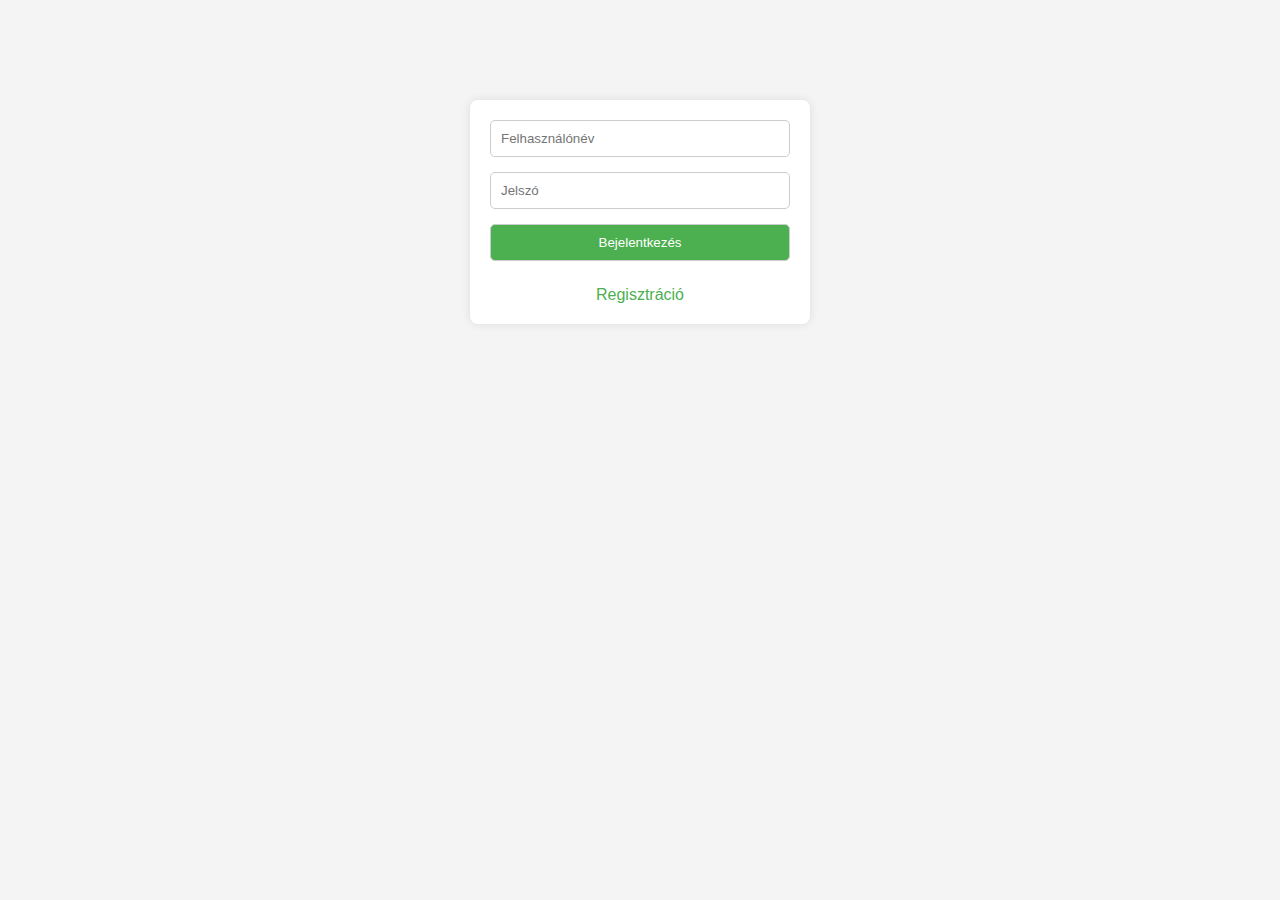
==== frontend/login.html @ 2c84cdc5 "login and reg html" ====
<!DOCTYPE html>
<html lang="hu">
<head>
    <meta charset="UTF-8">
    <meta name="viewport" content="width=device-width, initial-scale=1.0">
    <title>Bejelentkezés</title>
    <style>
        body {
            font-family: Arial, sans-serif;
            background-color: #f4f4f4;
            text-align: center;
            margin-top: 100px;
        }
        .login-box {
            width: 300px;
            margin: 0 auto;
            background-color: #fff;
            padding: 20px;
            border-radius: 8px;
            box-shadow: 0 0 10px rgba(0, 0, 0, 0.1);
        }
        input[type="text"],
        input[type="password"],
        input[type="submit"] {
            width: 100%;
            padding: 10px;
            margin-bottom: 15px;
            border: 1px solid #ccc;
            border-radius: 5px;
            box-sizing: border-box;
        }
        input[type="submit"] {
            background-color: #4caf50;
            color: #fff;
            cursor: pointer;
        }
        input[type="submit"]:hover {
            background-color: #45a049;
        }
        .register-link {
            display: block;
            margin-top: 10px;
            text-decoration: none;
            color: #4caf50;
        }
    </style>
</head>
<body>
    <div class="login-box">
        <form action="http://localhost:5000/auth" method="post">
            <input type="text" name="username" placeholder="Felhasználónév" required>
            <br>
            <input type="password" name="password" placeholder="Jelszó" required>
            <br>
            <input type="submit" value="Bejelentkezés">
        </form>
        <a href="#" class="register-link">Regisztráció</a>
    </div>
</body>
</html>
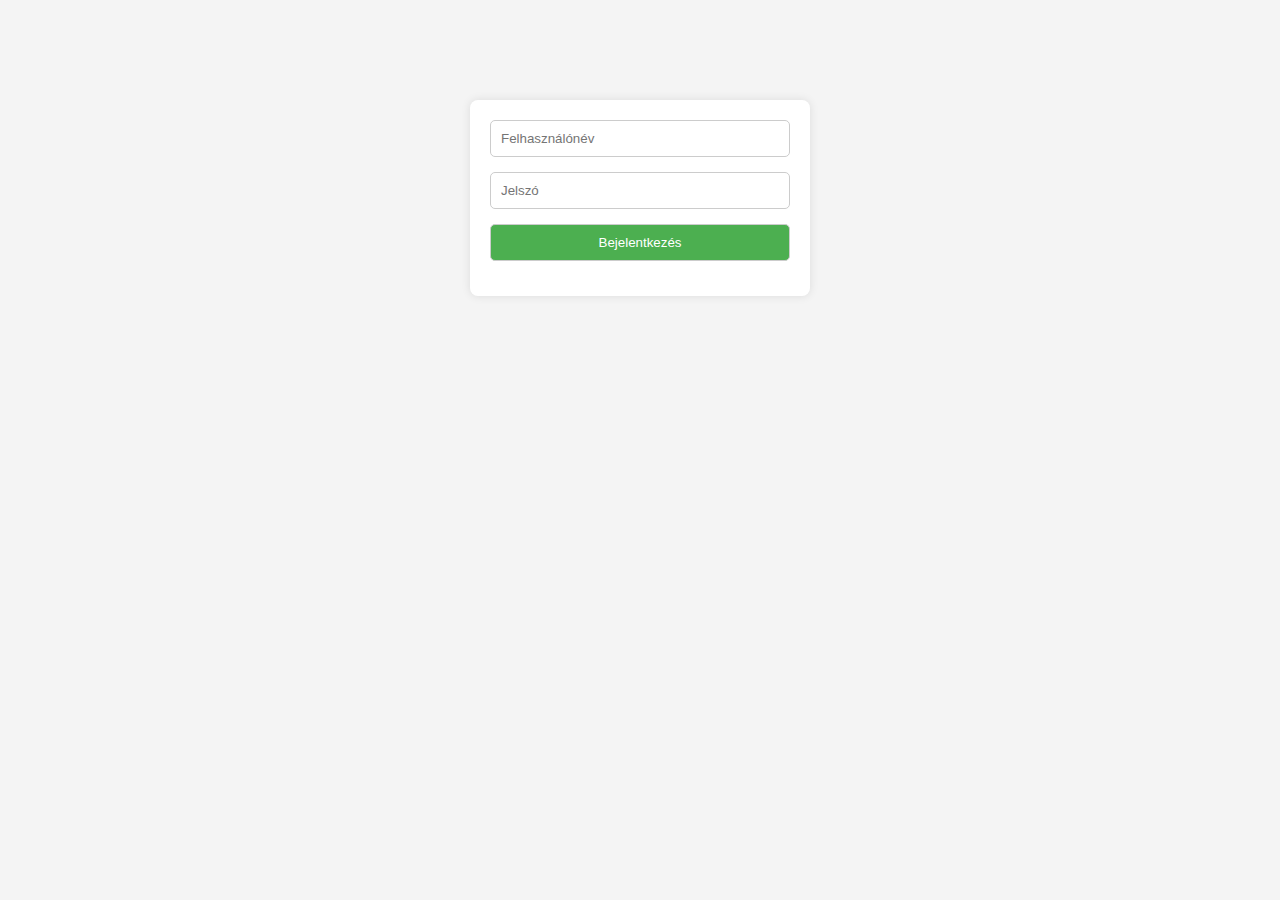
==== commit 0c6083e7: "Fixes" ====
--- a/frontend/login.html
+++ b/frontend/login.html
@@ -45,16 +45,81 @@
         }
     </style>
 </head>
-<body>
+<body onload="sessionStorage.clear();">
     <div class="login-box">
-        <form action="http://localhost:5000/auth" method="post">
-            <input type="text" name="username" placeholder="Felhasználónév" required>
+        <form id="loginForm" method="post">
+            <input type="text" id="username" name="username" placeholder="Felhasználónév" required>
             <br>
-            <input type="password" name="password" placeholder="Jelszó" required>
+            <input type="password" id="password" name="password" placeholder="Jelszó" required>
             <br>
             <input type="submit" value="Bejelentkezés">
         </form>
-        <a href="#" class="register-link">Regisztráció</a>
     </div>
+
+    <!-- <script>
+        document.getElementById("loginForm").addEventListener("submit", function(event) {
+            var username = document.getElementById("username").value;
+            var password = document.getElementById("password").value;
+
+            let user = {
+                "username" : username,
+                "password" : password
+            }
+
+            fetch('http://localhost:5000/auth', {
+            method: 'POST',
+            headers: {
+                'Content-Type': 'application/json',
+            },
+            body: JSON.stringify(user),
+            })
+            .then(response => console.log(response))
+            .then(data => console.log(data))
+            .catch((error) => console.error('Hiba:', error));
+            event.preventDefault(); 
+            });
+           
+    </script> -->
+
+    
+<script src="https://code.jquery.com/jquery-3.6.0.min.js"></script>
+<script>
+    $(document).ready(function() {
+        $("#loginForm").submit(function(event) {
+            event.preventDefault(); 
+
+            var username = $("#username").val();
+            var password = $("#password").val();
+
+            $.ajax({
+                url: "http://localhost:5000/auth",
+                type: "POST",
+                contentType: "application/json",
+                data: JSON.stringify({ "username": username, "password": password }),
+                success: function(response) {
+                    if (response != "-1"){
+                        if (setCookie(response) == "ok"){
+                            let lastname = sessionStorage.getItem("id");
+                            window.location.href = './index.html';
+                        }
+                    } else {
+                        sessionStorage.clear();
+                        alert("Hibás adatok!");
+                    }
+                   
+                },
+                error: function(xhr, status, error) {
+                    alert(response);
+                }
+            });
+        });
+    });
+
+    function setCookie(id){
+        sessionStorage.clear();
+        sessionStorage.setItem("id", id);
+        return "ok"
+    }
+</script>
 </body>
 </html>
